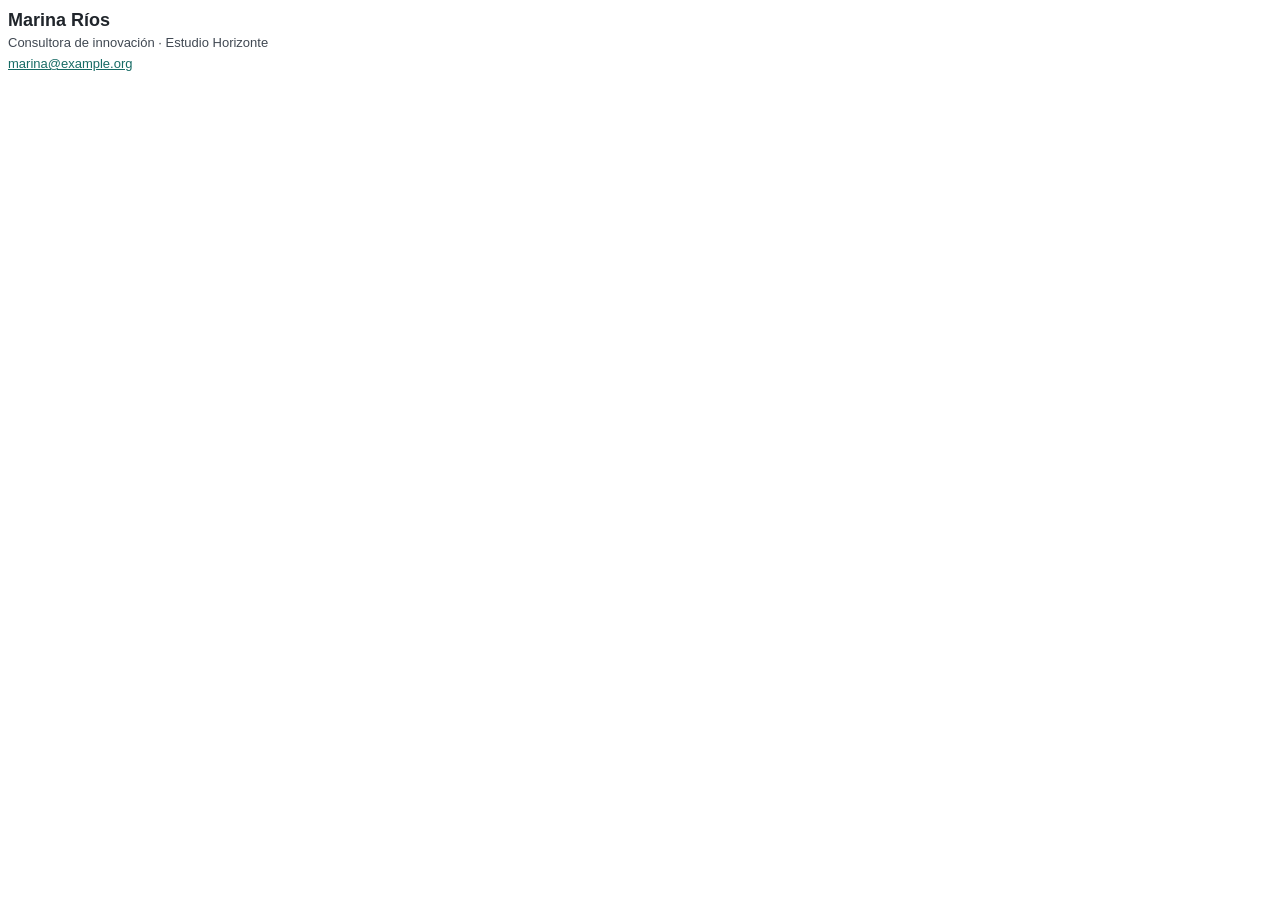
==== examples/demo/firma-email.html @ da732cbe "Explain the project with visual examples and a downloadable demo Replace the introductory README wit" ====
<!doctype html><html lang="es"><head><meta charset="utf-8"><meta name="viewport" content="width=device-width,initial-scale=1"><title>Firma de Marina Ríos</title></head><body><table role="presentation" cellpadding="0" cellspacing="0" border="0" style="font-family:Arial,Helvetica,sans-serif;font-size:13px;line-height:21px;"><tr><td valign="top" style="padding:0;"><strong style="font-size:18px;line-height:24px;color:#20252b;">Marina Ríos</strong><br><span style="color:#404852;">Consultora de innovación · Estudio Horizonte</span><br><a href="mailto:marina@example.org" style="color:#176B65;text-decoration:underline;font-size:13px;line-height:21px;">marina@example.org</a></td></tr></table></body></html>
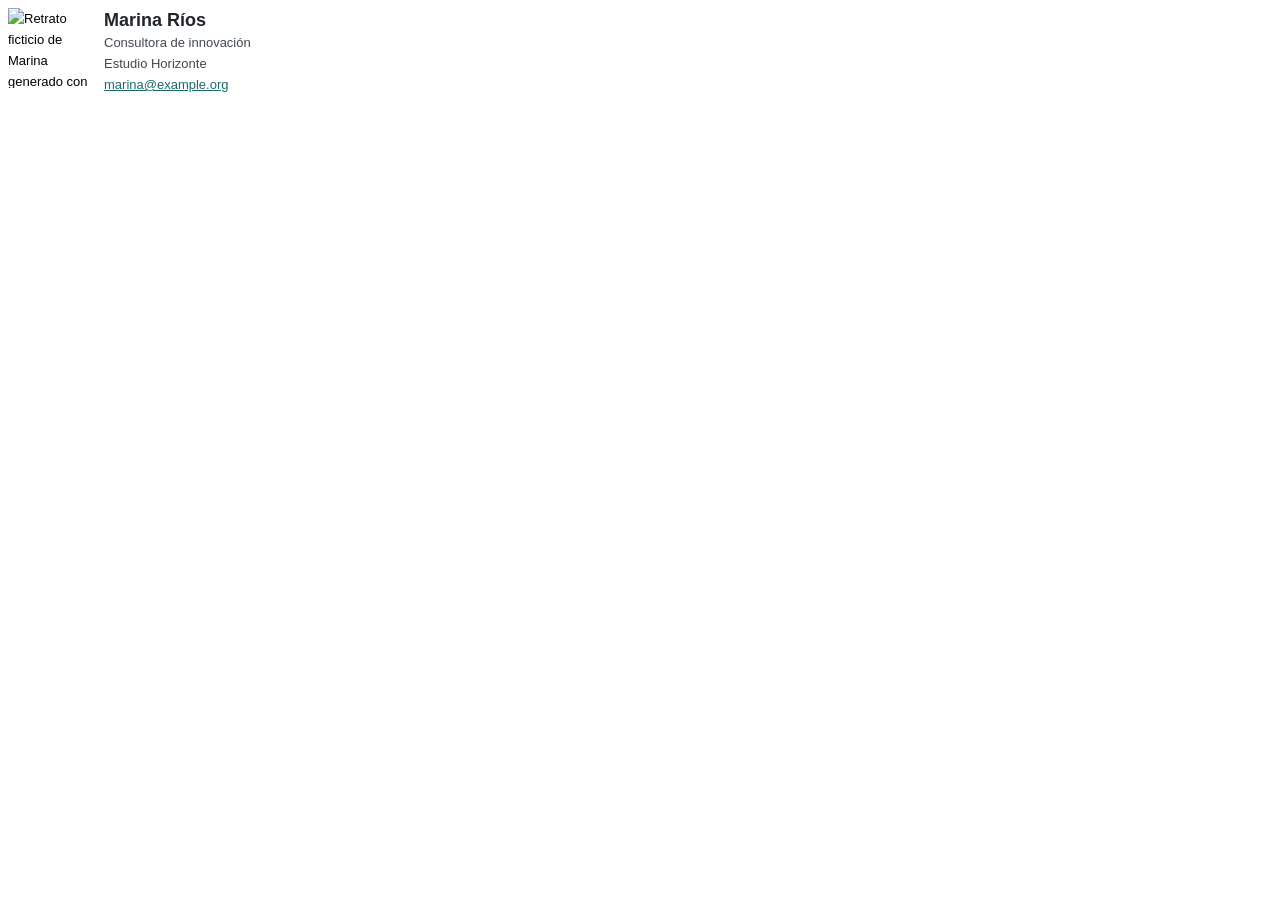
==== commit a15674a9: "Add a fictional portrait to the visual example and demo Include an AI-generated portrait of Marina i" ====
--- a/examples/demo/firma-email.html
+++ b/examples/demo/firma-email.html
@@ -1 +1 @@
-<!doctype html><html lang="es"><head><meta charset="utf-8"><meta name="viewport" content="width=device-width,initial-scale=1"><title>Firma de Marina Ríos</title></head><body><table role="presentation" cellpadding="0" cellspacing="0" border="0" style="font-family:Arial,Helvetica,sans-serif;font-size:13px;line-height:21px;"><tr><td valign="top" style="padding:0;"><strong style="font-size:18px;line-height:24px;color:#20252b;">Marina Ríos</strong><br><span style="color:#404852;">Consultora de innovación · Estudio Horizonte</span><br><a href="mailto:marina@example.org" style="color:#176B65;text-decoration:underline;font-size:13px;line-height:21px;">marina@example.org</a></td></tr></table></body></html>+<!doctype html><html lang="es"><head><meta charset="utf-8"><meta name="viewport" content="width=device-width,initial-scale=1"><title>Firma de Marina Ríos</title></head><body><table role="presentation" cellpadding="0" cellspacing="0" border="0" style="font-family:Arial,Helvetica,sans-serif;font-size:13px;line-height:21px;"><tr><td valign="top" style="padding:0 16px 0 0;"><img src="https://raw.githubusercontent.com/atrcode/compartir-datos-personales-con-qr./main/examples/demo/marina-rios-ia.jpg" alt="Retrato ficticio de Marina generado con IA" width="80" height="80" style="display:block;border:0;"></td><td valign="top" style="padding:0;"><strong style="font-size:18px;line-height:24px;color:#20252b;">Marina Ríos</strong><br><span style="color:#404852;">Consultora de innovación<br>Estudio Horizonte</span><br><a href="mailto:marina@example.org" style="color:#176B65;text-decoration:underline;font-size:13px;line-height:21px;">marina@example.org</a></td></tr></table></body></html>
